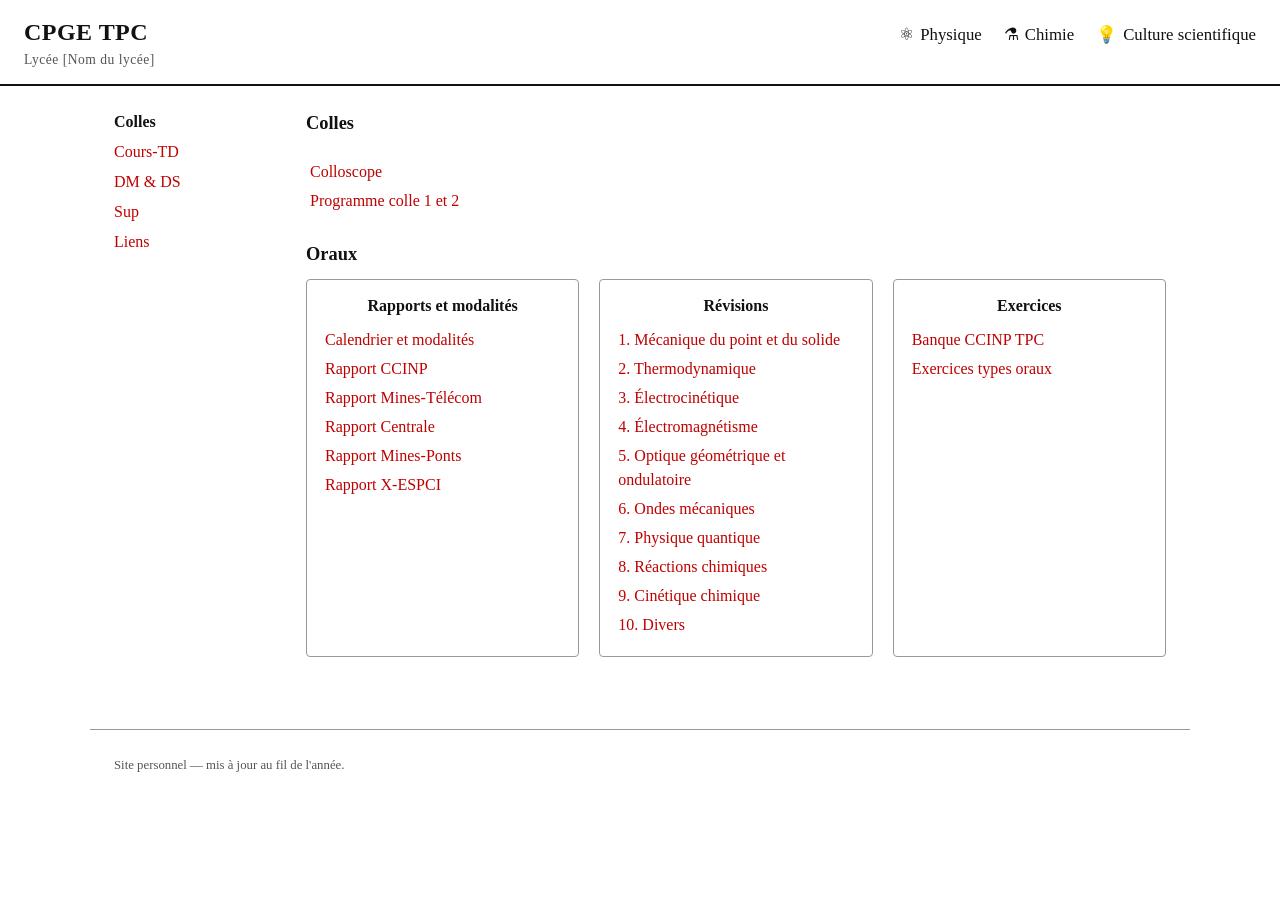
==== colles.html @ 2354e668 "Add files via upload" ====
<!DOCTYPE html>
<html lang="fr">
<head>
<meta charset="UTF-8">
<meta name="viewport" content="width=device-width, initial-scale=1">
<title>CPGE TPC — Colles</title>
<link rel="stylesheet" href="style.css">
</head>
<body>

<header class="site-header">
  <div class="site-title">CPGE TPC
    <span class="site-subtitle">Lycée [Nom du lycée]</span>
  </div>
  <nav class="top-nav" aria-label="Matières">
    <a href="#"><span class="icon">⚛</span>Physique</a>
    <a href="#"><span class="icon">⚗</span>Chimie</a>
    <a href="#"><span class="icon">💡</span>Culture scientifique</a>
  </nav>
</header>

<div class="layout">
  <nav class="sidebar" aria-label="Rubriques">
    <ul>
      <li><a href="colles.html" class="current">Colles</a></li>
      <li><a href="index.html">Cours-TD</a></li>
      <li><a href="dm-ds.html">DM &amp; DS</a></li>
      <li><a href="sup.html">Sup</a></li>
      <li><a href="liens.html">Liens</a></li>
    </ul>
  </nav>

  <main>
    <h2 class="section-title">Colles</h2>
    <div class="subsection">
      <ul>
        <li><a href="#">Colloscope</a></li>
        <li><a href="#">Programme colle 1 et 2</a></li>
      </ul>
    </div>

    <h2 class="section-title">Oraux</h2>

    <div class="box-row">
      <div class="box">
        <h3>Rapports et modalités</h3>
        <ul>
          <li><a href="#">Calendrier et modalités</a></li>
          <li><a href="#">Rapport CCINP</a></li>
          <li><a href="#">Rapport Mines-Télécom</a></li>
          <li><a href="#">Rapport Centrale</a></li>
          <li><a href="#">Rapport Mines-Ponts</a></li>
          <li><a href="#">Rapport X-ESPCI</a></li>
        </ul>
      </div>
      <div class="box">
        <h3>Révisions</h3>
        <ul>
          <li><a href="#">1. Mécanique du point et du solide</a></li>
          <li><a href="#">2. Thermodynamique</a></li>
          <li><a href="#">3. Électrocinétique</a></li>
          <li><a href="#">4. Électromagnétisme</a></li>
          <li><a href="#">5. Optique géométrique et ondulatoire</a></li>
          <li><a href="#">6. Ondes mécaniques</a></li>
          <li><a href="#">7. Physique quantique</a></li>
          <li><a href="#">8. Réactions chimiques</a></li>
          <li><a href="#">9. Cinétique chimique</a></li>
          <li><a href="#">10. Divers</a></li>
        </ul>
      </div>
      <div class="box">
        <h3>Exercices</h3>
        <ul>
          <li><a href="#">Banque CCINP TPC</a></li>
          <li><a href="#">Exercices types oraux</a></li>
        </ul>
      </div>
    </div>
  </main>
</div>

<footer class="site-footer">
  <p>Site personnel — mis à jour au fil de l'année.</p>
</footer>

</body>
</html>
---- style.css ----
:root {
  --red: #c00000;
  --border: #999999;
  --text: #111111;
  --muted: #555555;
  --sidebar-w: 160px;
}

* { box-sizing: border-box; }

body {
  margin: 0;
  font-family: Georgia, "Times New Roman", Times, serif;
  color: var(--text);
  background: #ffffff;
  line-height: 1.5;
}

a {
  color: var(--red);
  text-decoration: none;
}
a:hover, a:focus-visible {
  text-decoration: underline;
}

header.site-header {
  border-bottom: 2px solid var(--text);
  padding: 14px 24px;
  display: flex;
  align-items: baseline;
  flex-wrap: wrap;
  gap: 28px;
}

.site-title {
  font-size: 1.5rem;
  font-weight: bold;
  letter-spacing: 0.02em;
}
.site-subtitle {
  font-size: 0.85rem;
  color: var(--muted);
  display: block;
  font-weight: normal;
}

nav.top-nav {
  display: flex;
  gap: 22px;
  margin-left: auto;
  font-size: 1.05rem;
}
nav.top-nav a {
  color: var(--text);
}
nav.top-nav a .icon {
  margin-right: 6px;
}

.layout {
  display: flex;
  align-items: flex-start;
  gap: 32px;
  max-width: 1100px;
  margin: 0 auto;
  padding: 24px;
}

nav.sidebar {
  width: var(--sidebar-w);
  flex-shrink: 0;
}
nav.sidebar ul {
  list-style: none;
  margin: 0;
  padding: 0;
}
nav.sidebar li {
  margin-bottom: 6px;
}
nav.sidebar a.current {
  color: var(--text);
  font-weight: bold;
  text-decoration: none;
  cursor: default;
}

main {
  flex: 1;
  min-width: 0;
}

main > p.intro {
  margin-top: 0;
}

h2.section-title {
  font-size: 1.15rem;
  margin: 28px 0 10px;
}
main > h2.section-title:first-child {
  margin-top: 0;
}

.box-row {
  display: flex;
  flex-wrap: wrap;
  gap: 20px;
  margin-bottom: 8px;
}

.box {
  border: 1px solid var(--border);
  border-radius: 4px;
  padding: 14px 18px;
  flex: 1 1 260px;
  min-width: 220px;
}
.box h3 {
  text-align: center;
  font-size: 1rem;
  margin: 0 0 10px;
}
.box ul {
  list-style: none;
  margin: 0;
  padding: 0;
}
.box li {
  margin-bottom: 5px;
}

.subsection {
  margin: 22px 0;
}
.subsection h3 {
  font-size: 1.05rem;
  margin: 0 0 8px;
}
.subsection ul {
  list-style: none;
  margin: 0 0 0 4px;
  padding: 0;
}
.subsection li {
  margin-bottom: 5px;
}

.entry-row {
  display: flex;
  gap: 18px;
  align-items: baseline;
  margin-bottom: 4px;
}
.entry-row .entry-label {
  color: var(--text);
  width: 50px;
}

.placeholder {
  color: var(--muted);
  font-style: italic;
}

footer.site-footer {
  max-width: 1100px;
  margin: 40px auto 20px;
  padding: 14px 24px 0;
  border-top: 1px solid var(--border);
  font-size: 0.8rem;
  color: var(--muted);
}

@media (max-width: 640px) {
  .layout { flex-direction: column; }
  nav.sidebar { width: 100%; }
  nav.sidebar ul { display: flex; flex-wrap: wrap; gap: 14px; }
  nav.top-nav { gap: 14px; font-size: 0.95rem; margin-left: 0; }
  header.site-header { flex-direction: column; gap: 6px; }
}
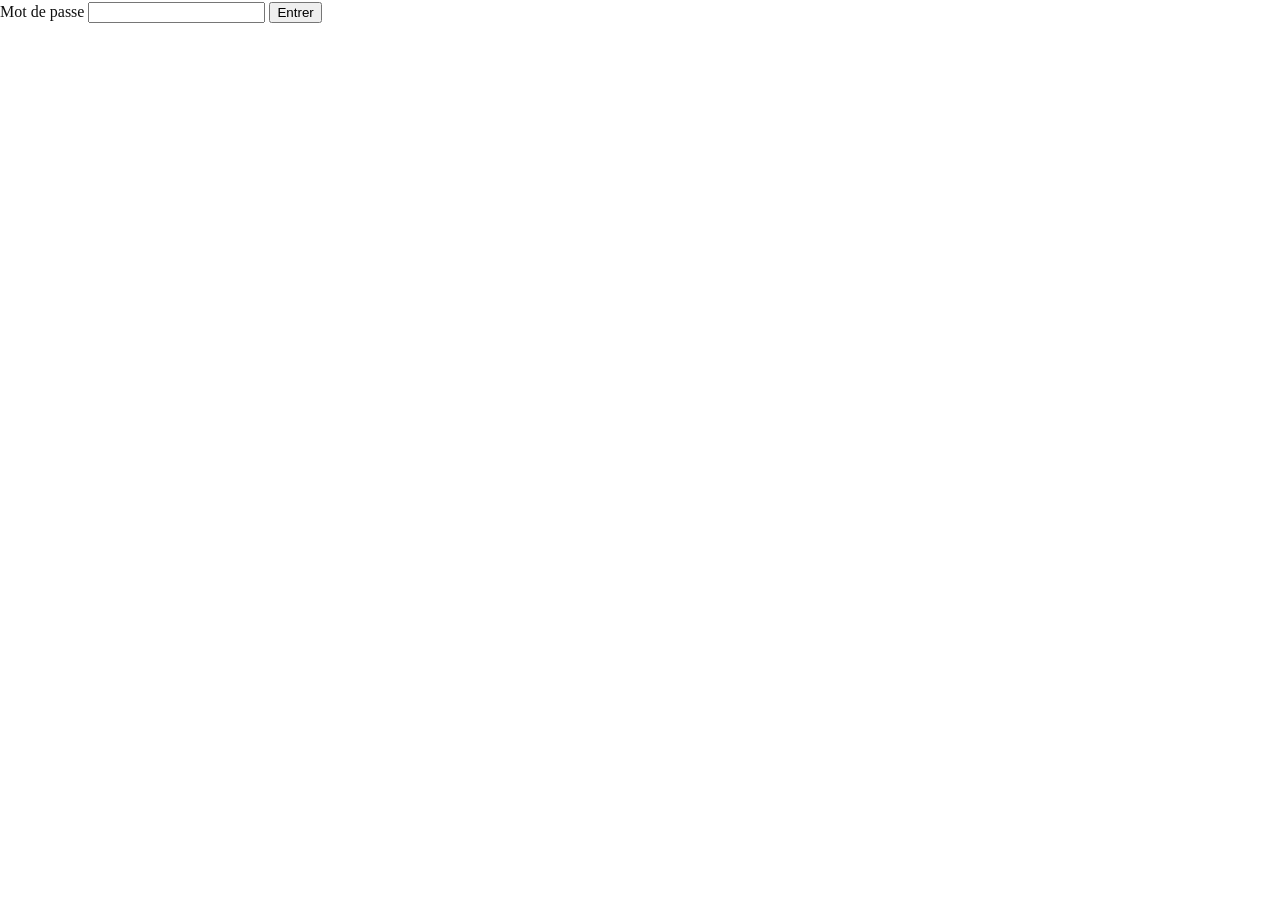
==== commit f16b4cab: "Add authentication overlay and password form" ====
--- a/colles.html
+++ b/colles.html
@@ -7,6 +7,17 @@
 <link rel="stylesheet" href="style.css">
 </head>
 <body>
+
+<div id="auth-overlay" class="auth-overlay">
+  <form id="auth-form">
+    <label for="auth-pass">Mot de passe</label>
+    <input type="password" id="auth-pass" autocomplete="current-password">
+    <button type="submit">Entrer</button>
+    <p id="auth-error" class="auth-error" hidden>Mot de passe incorrect.</p>
+  </form>
+</div>
+
+<div id="site-content" hidden>
 
 <header class="site-header">
   <div class="site-title">CPGE TPC
@@ -83,5 +94,36 @@
   <p>Site personnel — mis à jour au fil de l'année.</p>
 </footer>
 
+</div>
+
+<script>
+(function () {
+  var PASS = "tpcdiderot26";
+  var overlay = document.getElementById('auth-overlay');
+  var content = document.getElementById('site-content');
+  var form = document.getElementById('auth-form');
+  var input = document.getElementById('auth-pass');
+  var error = document.getElementById('auth-error');
+
+  if (localStorage.getItem('tpc_auth') === 'ok') {
+    overlay.hidden = true;
+    content.hidden = false;
+  }
+
+  form.addEventListener('submit', function (e) {
+    e.preventDefault();
+    if (input.value === PASS) {
+      localStorage.setItem('tpc_auth', 'ok');
+      overlay.hidden = true;
+      content.hidden = false;
+    } else {
+      error.hidden = false;
+      input.value = '';
+      input.focus();
+    }
+  });
+})();
+</script>
+
 </body>
 </html>
